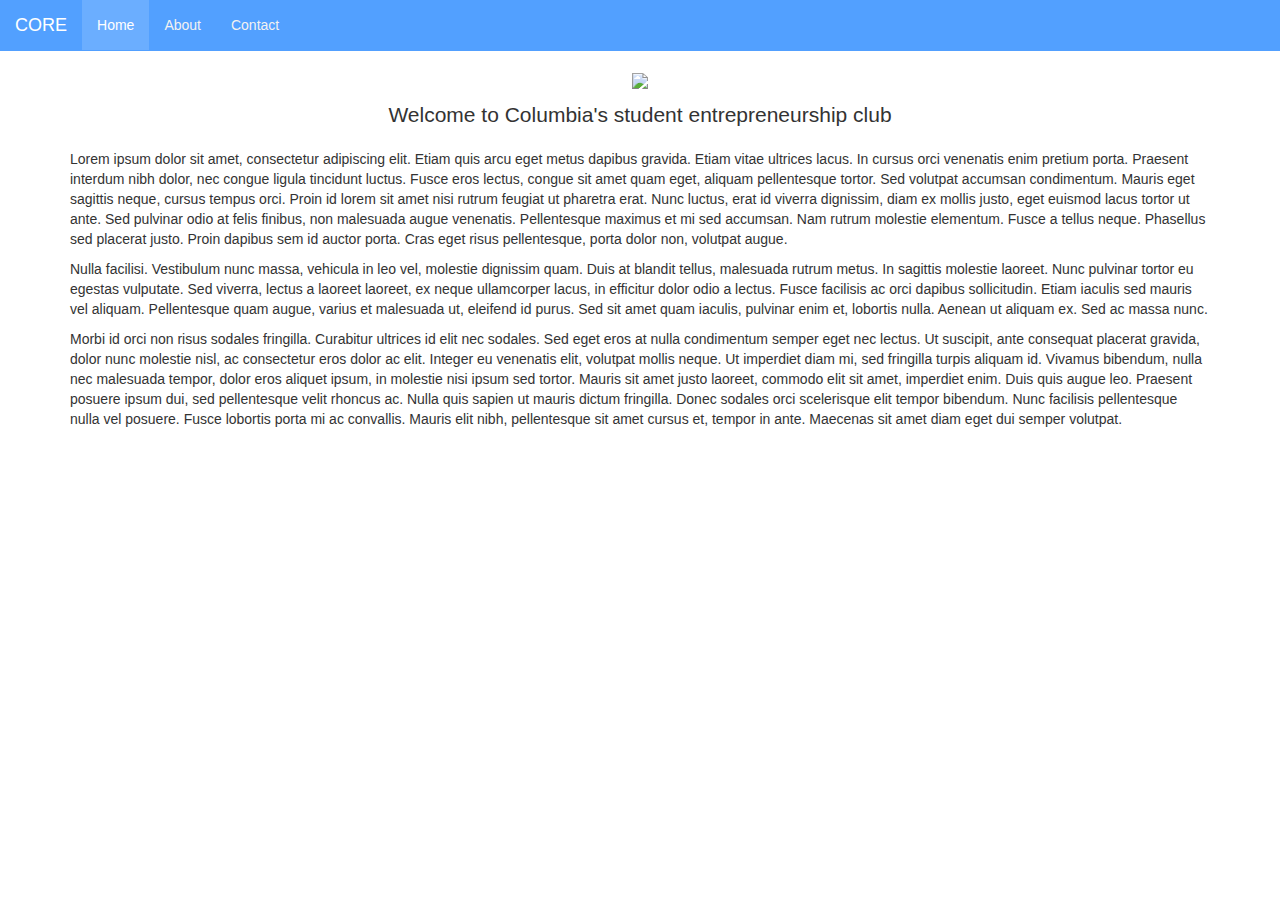
==== index.html @ 32831988 "Started using LESS, changed stylesheet, added sidebar example" ====
<!DOCTYPE html>
<html>
  <head>
    <title>Columbia Organization of Rising Entrepreneurs</title>
    <meta name="description" content="Columbia Organization of Rising Entrepreneurs">
    <meta name="viewport" content="width=device-width">
    <link rel="icon" href="img/icon.png">
    <link rel="stylesheet" href="css/style.css">
    <style>
      body { padding-top: 70px; padding-left: 20px; padding-right: 20px; }
    </style>
  </head>
  <body>
    <nav class="navbar navbar-default navbar-fixed-top">
      <div class="container-fluid">
        <div class="navbar-header">
          <a class="navbar-brand" href="#">CORE</a>
          <button type="button" class="navbar-toggle collapsed" data-toggle="collapse" data-target="#navbar" aria-expanded="false" aria-controls="navbar">
            <span class="icon-bar"></span>
            <span class="icon-bar"></span>
            <span class="icon-bar"></span>
          </button>
        </div>
        <div id="navbar" class="collapse navbar-collapse">
          <ul class="nav navbar-nav">
            <li class="active"><a href="#home">Home</a></li>
            <li><a href="#about">About</a></li>
            <li><a href="#contact">Contact</a></li>
          </ul>
        </div>
      </div>
    </nav>
    <div class="container">
      <center>
        <p><img src="img/banner.png" width="100%" style="max-width:500px;"></p>
        <p class="lead">Welcome to Columbia's student entrepreneurship club</p>
      </center>
      <p>Lorem ipsum dolor sit amet, consectetur adipiscing elit. Etiam quis arcu eget metus dapibus gravida. Etiam vitae ultrices lacus. In cursus orci venenatis enim pretium porta. Praesent interdum nibh dolor, nec congue ligula tincidunt luctus. Fusce eros lectus, congue sit amet quam eget, aliquam pellentesque tortor. Sed volutpat accumsan condimentum. Mauris eget sagittis neque, cursus tempus orci. Proin id lorem sit amet nisi rutrum feugiat ut pharetra erat. Nunc luctus, erat id viverra dignissim, diam ex mollis justo, eget euismod lacus tortor ut ante. Sed pulvinar odio at felis finibus, non malesuada augue venenatis. Pellentesque maximus et mi sed accumsan. Nam rutrum molestie elementum. Fusce a tellus neque. Phasellus sed placerat justo. Proin dapibus sem id auctor porta. Cras eget risus pellentesque, porta dolor non, volutpat augue.</p>
      <p>Nulla facilisi. Vestibulum nunc massa, vehicula in leo vel, molestie dignissim quam. Duis at blandit tellus, malesuada rutrum metus. In sagittis molestie laoreet. Nunc pulvinar tortor eu egestas vulputate. Sed viverra, lectus a laoreet laoreet, ex neque ullamcorper lacus, in efficitur dolor odio a lectus. Fusce facilisis ac orci dapibus sollicitudin. Etiam iaculis sed mauris vel aliquam. Pellentesque quam augue, varius et malesuada ut, eleifend id purus. Sed sit amet quam iaculis, pulvinar enim et, lobortis nulla. Aenean ut aliquam ex. Sed ac massa nunc.</p>
      <p>Morbi id orci non risus sodales fringilla. Curabitur ultrices id elit nec sodales. Sed eget eros at nulla condimentum semper eget nec lectus. Ut suscipit, ante consequat placerat gravida, dolor nunc molestie nisl, ac consectetur eros dolor ac elit. Integer eu venenatis elit, volutpat mollis neque. Ut imperdiet diam mi, sed fringilla turpis aliquam id. Vivamus bibendum, nulla nec malesuada tempor, dolor eros aliquet ipsum, in molestie nisi ipsum sed tortor. Mauris sit amet justo laoreet, commodo elit sit amet, imperdiet enim. Duis quis augue leo. Praesent posuere ipsum dui, sed pellentesque velit rhoncus ac. Nulla quis sapien ut mauris dictum fringilla. Donec sodales orci scelerisque elit tempor bibendum. Nunc facilisis pellentesque nulla vel posuere. Fusce lobortis porta mi ac convallis. Mauris elit nibh, pellentesque sit amet cursus et, tempor in ante. Maecenas sit amet diam eget dui semper volutpat.</p>
    </div>
    <script src="http://code.jquery.com/jquery-latest.min.js"></script>
    <script src="js/bootstrap.min.js"></script>
  </body>
</html>
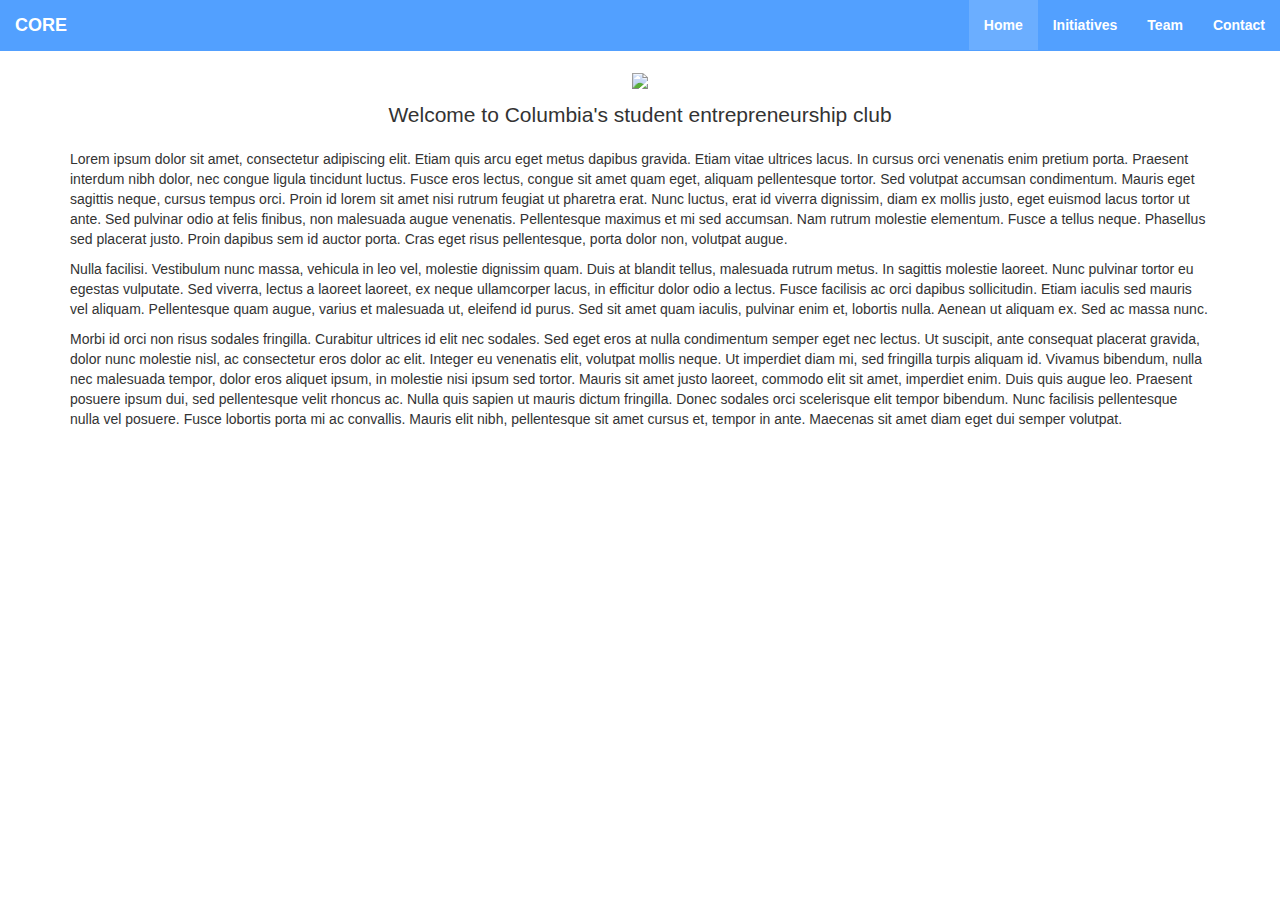
==== commit 827663b7: "Major overhaul, added initiatives, team, and contact pages" ====
--- a/index.html
+++ b/index.html
@@ -3,18 +3,20 @@
   <head>
     <title>Columbia Organization of Rising Entrepreneurs</title>
     <meta name="description" content="Columbia Organization of Rising Entrepreneurs">
-    <meta name="viewport" content="width=device-width">
+    <meta name="viewport" content="width=device-width; maximum-scale=1">
     <link rel="icon" href="img/icon.png">
     <link rel="stylesheet" href="css/style.css">
     <style>
       body { padding-top: 70px; padding-left: 20px; padding-right: 20px; }
+      .panel { overflow: hidden; }
+      h1 { padding-bottom: 30px; }
     </style>
   </head>
   <body>
     <nav class="navbar navbar-default navbar-fixed-top">
       <div class="container-fluid">
         <div class="navbar-header">
-          <a class="navbar-brand" href="#">CORE</a>
+          <a class="navbar-brand" href="#"><b>CORE</b></a>
           <button type="button" class="navbar-toggle collapsed" data-toggle="collapse" data-target="#navbar" aria-expanded="false" aria-controls="navbar">
             <span class="icon-bar"></span>
             <span class="icon-bar"></span>
@@ -22,10 +24,11 @@
           </button>
         </div>
         <div id="navbar" class="collapse navbar-collapse">
-          <ul class="nav navbar-nav">
-            <li class="active"><a href="#home">Home</a></li>
-            <li><a href="#about">About</a></li>
-            <li><a href="#contact">Contact</a></li>
+          <ul class="nav navbar-nav navbar-right">
+            <li class="active"><a href="index.html"><b>Home</b></a></li>
+            <li><a href="initiatives.html"><b>Initiatives</b></a></li>
+            <li><a href="team.html"><b>Team</b></a></li>
+            <li><a href="contact.html"><b>Contact</b></a></li>
           </ul>
         </div>
       </div>
